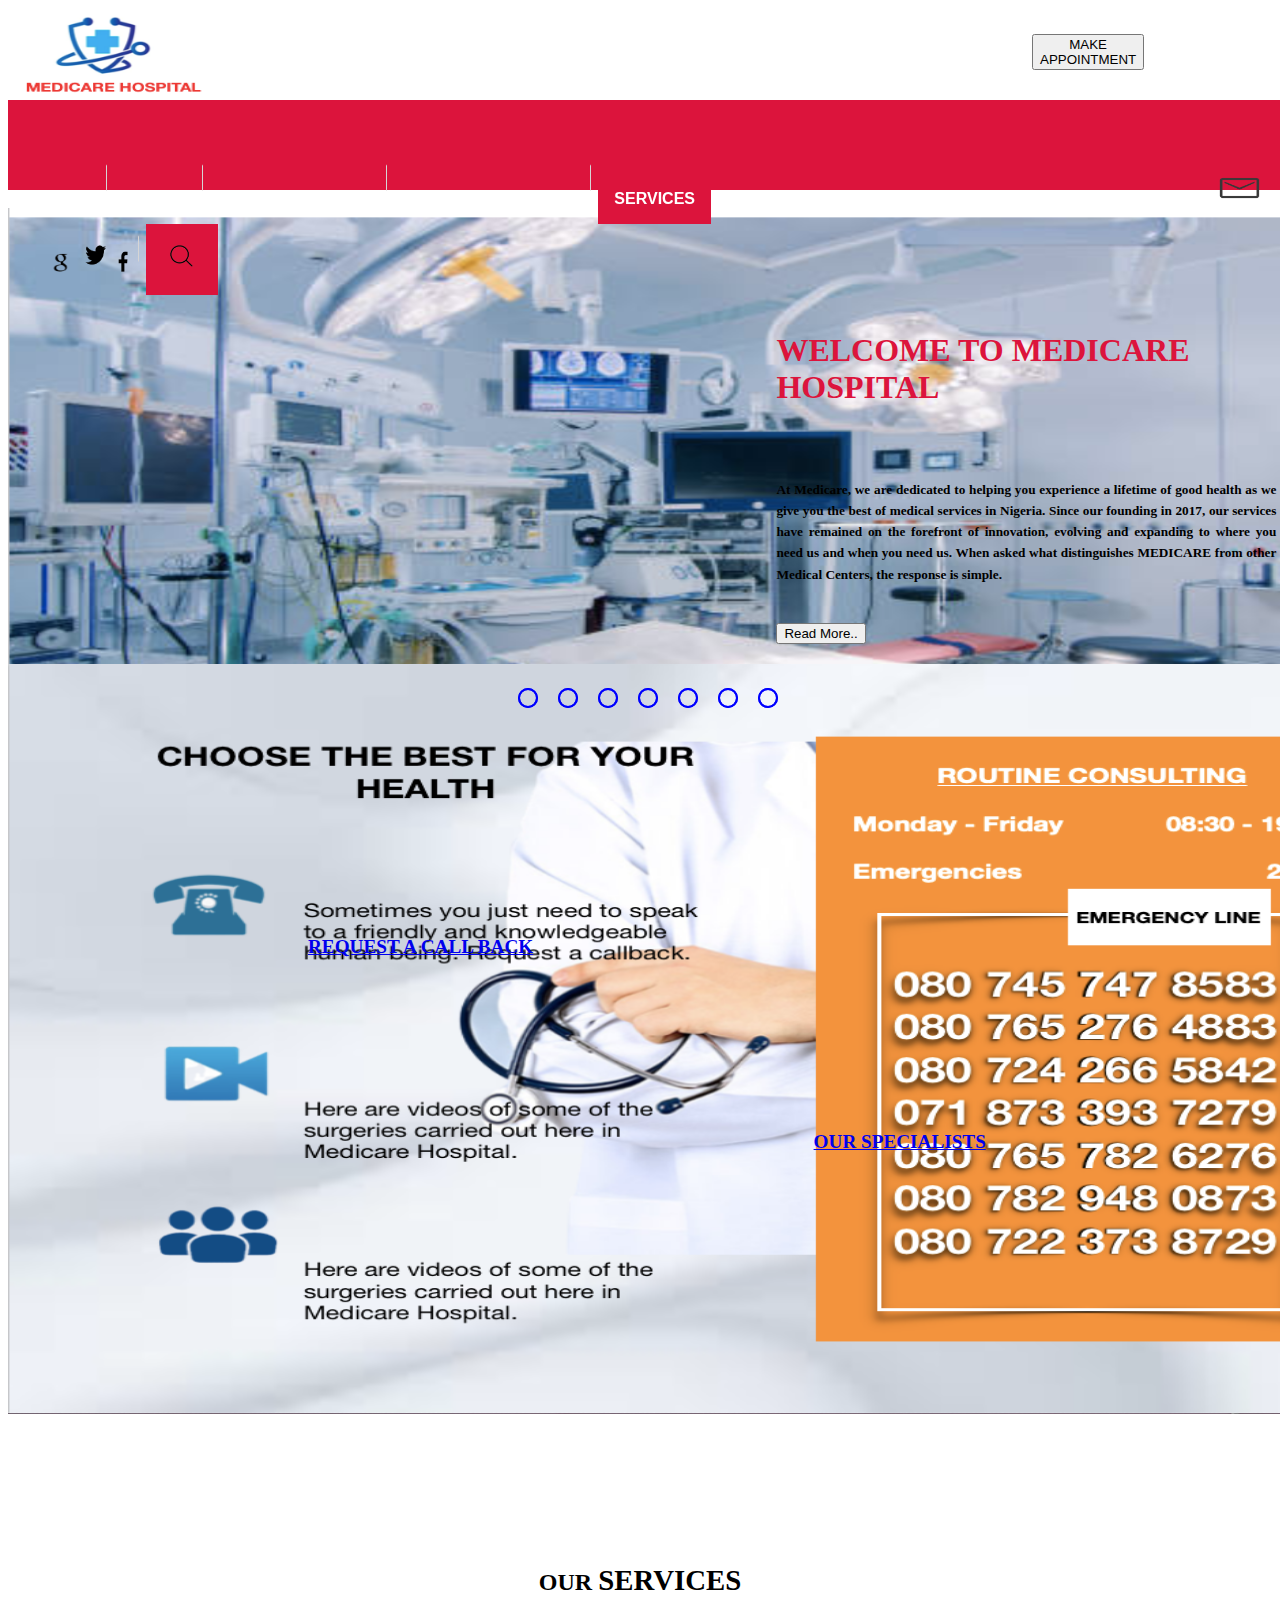
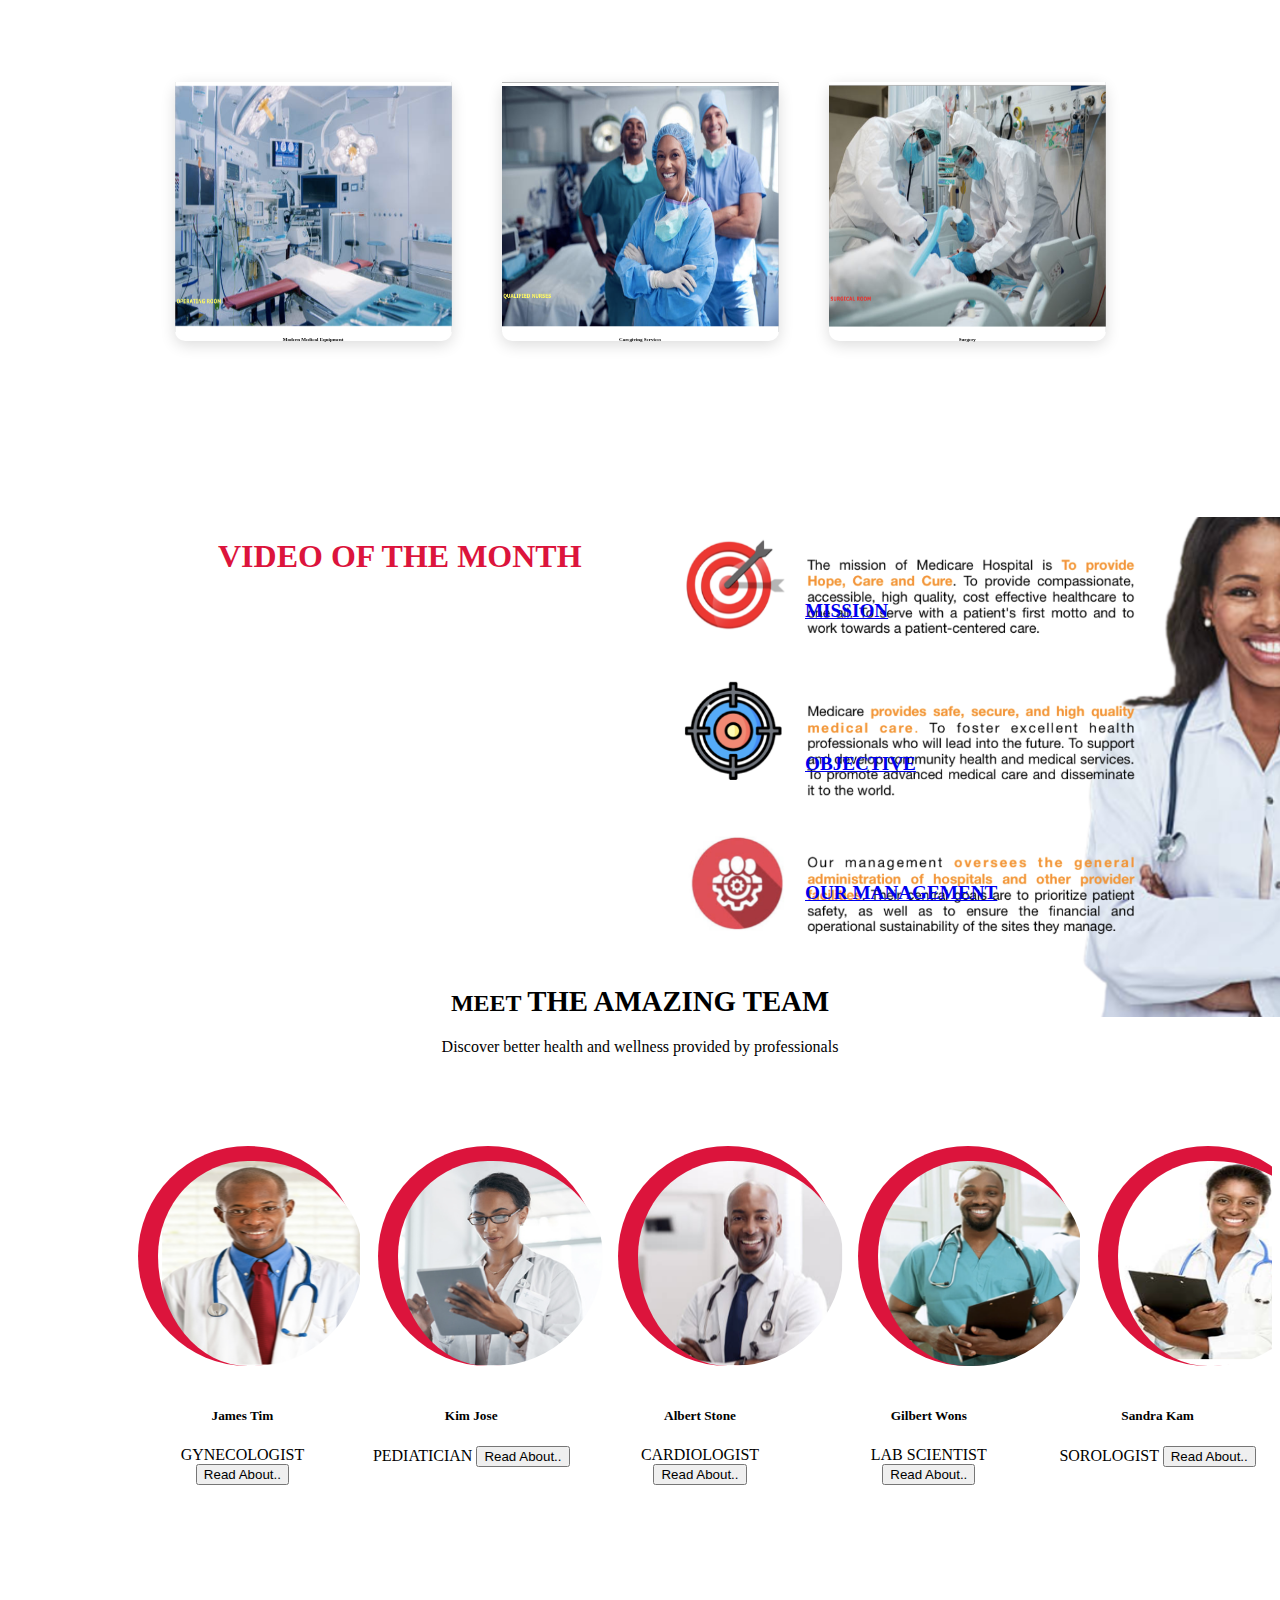
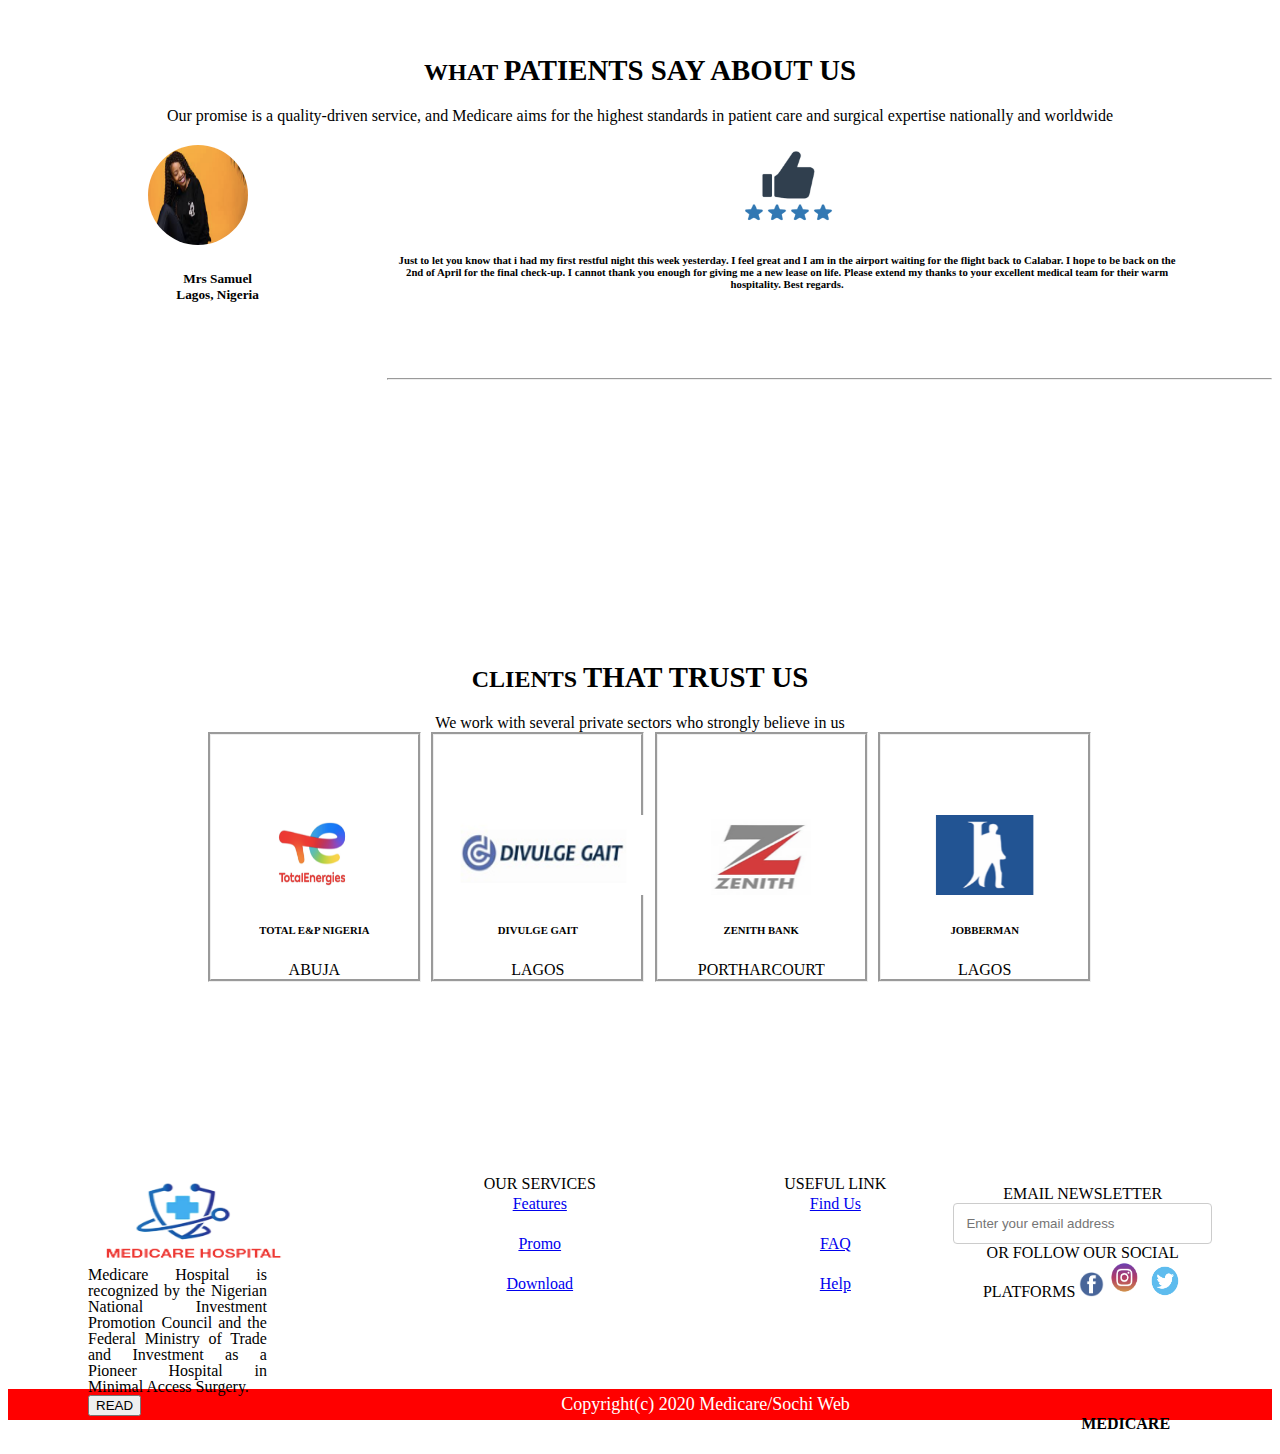
==== Index.html @ a75de560 "first commit" ====
<!DOCTYPE html>
<html lang="en">
<head>
    <meta charset="UTF-8">
    <meta http-equiv="X-UA-Compatible" content="IE=edge">
    <meta name="viewport" content="width=device-width, initial-scale=1.0">
    <title>Medicare Hospital</title>
    <link href="https://cdn.jsdelivr.net/npm/bootstrap@5.2.0-beta1/dist/css/bootstrap.min.css" rel="stylesheet" integrity="sha384-0evHe/X+R7YkIZDRvuzKMRqM+OrBnVFBL6DOitfPri4tjfHxaWutUpFmBp4vmVor" crossorigin="anonymous">
    <link rel="stylesheet" href="style.css">
    <link rel="stylesheet" href="https://cdnjs.cloudflare.com/ajax/libs/OwlCarousel2/2.3.4/assets/owl.carousel.min.css">
   </head>
<body>
  <div class="navbar2">
      <img src="images/Mediclogo.png" alt="" width="200" height="90">
      <a class="navbar-brand" href="file:///Users/sochimabamis/Desktop/hospital/hyperlink.html">
        <button type="button" class="btn btn-secondary">MAKE APPOINTMENT</button>
      </a>
</div>
<nav class="navbar navbar-expand-lg bg-danger">
  <div class="max-width">
    <button class="navbar-toggler bg-light" type="button" data-bs-toggle="collapse" data-bs-target="#navbarNavDropdown" aria-controls="navbarNavDropdown" aria-expanded="false" aria-label="Toggle navigation">
      <span class="navbar-toggler-icon bg-light"></span>
    </button>
    <div class="collapse navbar-collapse" id="navbarNavDropdown">
      <ul class="menu">
        <li class="nav-item"><a href="file:///Users/sochimabamis/Desktop/hospital/Index.html"><b>HOME</b></a></li>
        <li><img src="images/li.png" alt="" width="7" height="50"></li>
        <li><a href="file:///Users/sochimabamis/Desktop/hospital/about.html"><b>ABOUT US</b></a></li>
        <li><img src="images/li.png" alt="" width="7" height="50"></li>
        <li><a href="file:///Users/sochimabamis/Desktop/hospital/News.html"><b>NEWS AND ARTICLES</b></a></li>
        <li><img src="images/li.png" alt="" width="7" height="50"></li>
        <li><a href="file:///Users/sochimabamis/Desktop/hospital/payment.html"><b>PRICING AND PAYMENT</b></a></li>
        <li><img src="images/li.png" alt="" width="7" height="50"></li>
        <div class="dropdown">
          <button class="dropbtn"> <b>SERVICES</b></button>
          <div class="dropdown-content">
            <a href="file:///Users/sochimabamis/Desktop/hospital/option.html">MEDICAL</a>
            <a href="file:///Users/sochimabamis/Desktop/hospital/option.html">SURGERY</a>
            <a href="file:///Users/sochimabamis/Desktop/hospital/option.html">DENTAL</a>
            <a href="file:///Users/sochimabamis/Desktop/hospital/option.html">X-RAY</a>
            <a href="file:///Users/sochimabamis/Desktop/hospital/option.html">LABORATORY SCIENCE</a>
          </div>
        </div>
        <span class="message">
          <li><a href="#"><img src="images/Mssg.png" alt="" width="50" height="30"></a></li>
          <li><a href="https://www.google.com/"><img src="images/google.png" alt="" width="25" height="25"></a></li>
          <li><a href="https://twitter.com/login"><img src="images/Twit.png" alt="" width="35" height="35"></a></li>
          <li><a href="https://www.facebook.com/login"><img src="images/face.png" alt="" width="15" height="25"></a></li>
          <li><a href="#"><img src="images/li.png" alt="" width="7" height="50"></a></li> 
          <div class="dropdown">
            <button class="dropbtn"><img src="images/search.png" alt="" width="40" height="35"></button>
            <div class="dropdown-content">
              <form class="example" action="/action_page.php" style="margin:auto;max-width:500px">
                <input type="text" placeholder="Search.." name="search2">
                <button type="submit"><i class="fa fa-search"></i></button>
              </form>
            </div>
        </span>
      </ul> 
    </div>
</nav>
  <div class="slider">
    <div class="slides">
      <input type="radio" name="radio-btn" id="radio1">
      <input type="radio" name="radio-btn" id="radio2">
      <input type="radio" name="radio-btn" id="radio3">
      <input type="radio" name="radio-btn" id="radio4">
      <input type="radio" name="radio-btn" id="radio5">
      <input type="radio" name="radio-btn" id="radio6">
      <input type="radio" name="radio-btn" id="radio7">  
      <div class="slides2">
        <div class="slide first">
           <img src="images/Medicpix7.png" alt="" width="1440" height="600">
        </div>
        <div class="slide">
           <img src="images/Medicpix1.png" alt="" width="1440" height="600">
        </div>
        <div class="slide">
            <img src="images/Medicpix3.png" alt="" width="1440" height="600">
        </div>
        <div class="slide">
            <img src="images/Medicpix4.png" alt="" width="1440" height="600">
        </div>
        <div class="slide">
            <img src="images/Medicpix5.png" alt="" width="1440" height="600">
        </div>
        <div class="slide">
            <img src="images/Medicpix6.png" alt="" width="1440" height="650">
        </div>
        <div class="slide">
            <img src="images/Medicpix2.png" alt="" width="1440" height="650">
        </div>
          <div class="navigation-auto">
            <div class="auto-btn1"></div>
            <div class="auto-btn2"></div>
            <div class="auto-btn3"></div>
            <div class="auto-btn4"></div>
            <div class="auto-btn5"></div>
            <div class="auto-btn6"></div>
            <div class="auto-btn7"></div>
        </div>
      </div> 
      </div>
      <div class="navigation-manual">
        <label for="radio1" class="manual-btn"></label>
        <label for="radio2" class="manual-btn"></label>
        <label for="radio3" class="manual-btn"></label>
        <label for="radio4" class="manual-btn"></label>
        <label for="radio5" class="manual-btn"></label>
        <label for="radio6" class="manual-btn"></label>
        <label for="radio7" class="manual-btn"></label>
      </div>
    </div>
    <div class="flex-container">
      <div class="row-2">
          <h1>
            <strong>
              WELCOME TO MEDICARE HOSPITAL
            </strong>
          </h1>
          <h5 class="text-white">
            <p>
              <b>
                At Medicare, we are dedicated to helping you experience a lifetime of good health as we give you the best of medical services in Nigeria. Since our founding in 2017, our services have remained on the forefront of innovation, evolving and expanding to where you need us and when you need us.
                When asked what distinguishes MEDICARE from other Medical Centers, the response is simple. 
              </b>
            </p>
          </h5>
          <a class="button" href="file:///Users/sochimabamis/Desktop/hospital/about.html"><button type="button" class="btn btn-secondary">Read More..</button></a>
      </div> 
    </div> 
    <br>
    <div class="flex-container4">
      <img src="images/Medicine.png" alt="" width="1440" height="800">
      <div class="cvs">
        <div class="call"> 
          <li><a href="#"><b>REQUEST A CALL BACK</b></a></li>
        </div>
        <br>
        <div class="video2"> 
          <li><a href="#"><b>VIDEO OF THE MONTH</b></a></li>
        </div>
        <br>
        <div class="staff">
          <li><a href="#"><b>OUR SPECIALISTS</b></a></li>
        </div>
      </div>
    </div>
    <br>
    <div class="service">
        <div class="serve">
          <h2>
            OUR
            <span class="text-danger garamond">
              SERVICES
            </span>
          </h2>
        </div> 
    </div>
    <div class="flex-container3">
      <div class="carousel owl-carousel">
        <div class="card card1"><img src="images/Medicpix7.png" alt="" width="1070" height="250"><h4>Modern Medical Equipment </h4></div>
        <div class="card card1"><img src="images/Medicpix1.png" alt="" width="1070" height="250"><h4>Caregiving Services</h4></div>
        <div class="card card1"><img src="images/Medicpix3.png" alt="" width="1070" height="250"><h4>Surgery</h4></div>
        <div class="card card1"><img src="images/Medicpix5.png" alt="" width="1070" height="250"><h4>Consultation with Specialists</h4></div>
        <div class="card card1"><img src="images/Medicpix6.png" alt="" width="1070" height="250"><h4>Comfortable Wards</h4></div>
        <div class="card card1"><img src="images/Medicpix2.png" alt="" width="1070" height="250"><h4>Emergency Services</h4></div>
      </div> 
    </div>
    <div class="column">
          <h1>VIDEO OF THE MONTH</h1>
          <div class ="video">
            <iframe width="570" height="350" src="https://www.youtube.com/embed/8LwzoA2h-1M" title="YouTube video player" frameborder="0" allow="accelerometer; autoplay; clipboard-write; encrypted-media; gyroscope; picture-in-picture" allowfullscreen></iframe>
          </div>
    </div>
      <div class="column">
          <img src="images/doc3.png" alt="" width="700" height="500">
          <div class="moon">
            <div class="miss"> 
              <li><a href="#"><b>MISSION</b></a></li>
            </div>
            <br>
            <div class="obj"> 
              <li><a href="#"><b>OBJECTIVE</b></a></li>
            </div>
            <br>
            <div class="manage">
              <li><a href="#"><b>OUR MANAGEMENT</b></a></li>
            </div>
          </div>
        </div>
        </div> 
        <br> 
      <div class="specialist">
        <div class="good">
          <h2>
            MEET
            <span class="text-danger special">
              THE AMAZING TEAM
            </span>
          </h2>
          <h8>
            Discover better health and  wellness provided by professionals
          </h8>
        </div> 
      </div> 
      <div class="flex-container2">
        <div><img src="images/doctor1.png" alt="" width="225" height="220"></div>
        <div><img src="images/doctor2.png" alt="" width="225" height="220"></div>
        <div><img src="images/doctor5.png" alt="" width="225" height="220"></div>
        <div><img src="images/doctor3.png" alt="" width="225" height="220"></div>
        <div><img src="images/doctor4.png" alt="" width="225" height="220"></div> 
      </div>
      <div class="flex-container6">
        <div>
          <h5><strong class="text-danger">James Tim</strong> 
          </h5>
          <h7>
            GYNECOLOGIST    
          </h7>
          <button type="button" class="btn btn-secondary">Read About..</button>
        </div>  
        <div>
          <h5><strong class="text-danger">Kim Jose</strong> 
          </h5>
          <h7>
            PEDIATICIAN   
          </h7>
          <button type="button" class="btn btn-secondary">Read About..</button>
        </div>  
        <div>
          <h5><strong class="text-danger">Albert Stone</strong> 
          </h5>
          <h7>
            CARDIOLOGIST  
          </h7>
          <button type="button" class="btn btn-secondary">Read About..</button>
        </div>    
        <div>
          <h5><strong class="text-danger">Gilbert Wons</strong> 
          </h5>
          <h7>
          LAB SCIENTIST   
          </h7>
          <button type="button" class="btn btn-secondary">Read About..</button>
        </div>  
        <div>
          <h5><strong class="text-danger">Sandra Kam</strong> 
          </h5>
          <h7>
            SOROLOGIST   
          </h7>
          <button type="button" class="btn btn-secondary">Read About..</button>
        </div>  
      </div>
      <br>
      <div class="feedback">
        <div class="patient">
          <h2>
            WHAT
            <span class="text-danger special">
              PATIENTS SAY ABOUT US
            </span>
          </h2>
          <h8>
            Our promise is a quality-driven service, and Medicare aims for the highest standards in patient care and surgical expertise nationally and worldwide</h8>
        </div>
      <div class="column2">
        <div class="feedbackimage">
          <img src="images/feedback.png" alt="" width="100" height="100">
          <h5>
            <ul>
              <il class="text-danger">Mrs Samuel</il>
              <br>
              <il>Lagos, Nigeria</il>
            </ul>
          </h5>
        </div>
      </div>
      <div class="column3">
        <img src="images/thumpsup.png" alt="" width="100" height="80">
        <br>
        <h6>Just to let you know that i had my first restful night this week yesterday. I feel great and I am in the airport waiting for the flight back to Calabar. I hope to be back on the 2nd of April for the final check-up. I cannot thank you enough for giving me a new lease on life. Please extend my thanks to your excellent medical team for their warm hospitality. Best regards.</h6>
      </div>
      <br>
      <hr>
      <div class="coy">
          <div class="brands">
            <h2>
              CLIENTS 
              <span class="text-danger special">
              THAT TRUST US
              </span>
            </h2>
            <h8>
              We work with several private sectors who strongly believe in us 
            </h8>
        </div>
        <div class="coy-clients">
          <div class="column">
            <img src="images/Total.png" alt="" width="100" height="80">
            <br>
            <h6>TOTAL E&P NIGERIA</h6>
            <h9>ABUJA</h9>
          </div>
          <div class="column">
            <img src="images/Screenshot 2022-05-28 at 7.40.36 PM.png" alt="" width="200" height="80">
            <br>
            <h6>DIVULGE GAIT</h6>
            <h9>LAGOS</h9>
          </div>
          <div class="column">
            <img src="images/Zenith.png" alt="" width="100" height="80">
            <br>
            <h6>ZENITH BANK</h6>
            <h9>PORTHARCOURT</h9>
          </div>
          <div class="column">
            <img src="images/jobber.png" alt="" width="100" height="80">
            <br>
            <h6>JOBBERMAN</h6>
            <h9>LAGOS</h9>
          </div>
        </div>
      </div> 
    <div class="container2 bg-dark">       
      <div class="column4 text-light">
          <a class="navbar-brand" href="#"><img src="images/Mediclogo2.png" alt="" width="200" height="90">
          </a>
          <h9>
              Medicare Hospital is recognized by the Nigerian National Investment Promotion Council and the Federal Ministry of Trade and Investment as a Pioneer Hospital in Minimal Access Surgery.
          </h9>
          <br>
          <div class="wee">
            <button type="button" class="btn btn-secondary">READ</button>
          </div>
      </div>
      <div class="column5 text-light">
          <h7 class="text-secondary">
              OUR SERVICES
          </h7>
          <div class="fpd link-light">
              <div class="features"> 
                  <li><a href="#"><b>Features</b></a></li>
              </div>
              <br>
              <div class="promo"> 
                  <li><a href="#"><b>Promo</b></a></li>
              </div>
              <br>
              <div class="download">
                  <li><a href="#"><b>Download</b></a></li>
              </div>
          </div>
      </div>
      <div class="column6 text-light">
          <h7 class="text-secondary">
              USEFUL LINK
          </h7>
          <div class="ffh link-light">
              <div class="features"> 
                  <li><a href="#"><b>Find Us</b></a></li>
              </div>
              <br>
              <div class="faq"> 
                  <li><a href="#"><b>FAQ</b></a></li>
              </div>
              <br>
              <div class="help">
                  <li><a href="#"><b>Help</b></a></li>
              </div>
          </div>
      </div>
      <div class="column7 text-light">
        <h9 class="text-secondary">
            EMAIL NEWSLETTER
        </h9>
        <form action="/action_page.php"><input type="text" id="fname" placeholder="Enter your email address">
        <br>
        <h8 class="text-secondary">OR FOLLOW OUR SOCIAL PLATFORMS</h8>
        <a href="https://www.facebook.com/login"><img src="images/facebook2.png" alt="" width="25" height="25"></a>
        <a href="https://www.instagram.com/login"><img src="images/instagram2.png" alt="" width="35" height="35"></a>
        <a href="https://twitter.com/login"><img src="images/twitter2.png" alt="" width="35" height="32"></a>
    </div>
  </div>
  <div class="container3">
      <div class="column8">
          <h7>Copyright(c) 2020 Medicare/Sochi Web</h7>
      </div>
      <div class="column9">
          <h4><b>MEDICARE</b></h4>
      </div>
  </div>
  
    <script type="text/javascript">
      var counter = 1;
      setInterval(function() {
      document.getElementById('radio' + counter).checked = true;
      counter++;
      if (counter > 7){
      counter = 1;
      }
      }, 5000);
    </script>    
    <script src="https://code.jquery.com/jquery-3.6.0.min.js"></script> 
    <script src="https://cdnjs.cloudflare.com/ajax/libs/OwlCarousel2/2.3.4/owl.carousel.min.js"></script>                     
    <script>  
      $(".carousel").owlCarousel({
        margin:10,
        loop: true,
        autoplay: true,
        autoplayTimeout: 2000, //2000 ms = 2
        autoplayHoverPause: true,
        responsive: {
          0:{
            items: 1,
            nav: false
          },
          600:{
            items: 2,
            nav: false
          },
          1000:{
            items: 3,
            nav: false
          },
        }
    });
    </script>
    <script src="/script.js">
    </script>

    
   </body>
</html>
---- style.css ----
@import url('https://fonts.googleapis.com/css2?family=Carme&display=swap');

.navbar2{
    width:100%;
    background-color: white;
    height:12%;
    position: fixed; z-index: 9;
    padding-bottom: 0;
}

.navbar2 .navbar-brand{
    width: 10%;
    padding-right: 10%;
    margin-right: 10%;
    padding-top: 2%;
}

.navbar2 a{
    float: right;
    padding-right: 0%;
    padding-left: 8%;
}

.menu li{
    padding-right: 20%;
}

.btn-secondary {
    --bs-btn-color: #fff;
    --bs-btn-bg: rgb(98, 98, 106);
    --bs-btn-border-color: navy;
    --bs-btn-hover-color: #fff;
    --bs-btn-hover-bg: red;
    --bs-btn-hover-border-color: red;
    --bs-btn-focus-shadow-rgb: 130,138,145;
    --bs-btn-active-color: #fff;
    --bs-btn-active-bg: #565e64;
    --bs-btn-active-border-color: #51585e;
    --bs-btn-active-shadow: inset 0 3px 5px rgba(0, 0, 0, 0.125);
    --bs-btn-disabled-color: #fff;
    --bs-btn-disabled-bg: #6c757d;
    --bs-btn-disabled-border-color: #6c757d;
    --bs-btn-padding-right: 0;
    --bs-btn-padding-left: 20%;
    --bs-btn-margin-right: 0;
}

.container .btn-secondary{
    padding-right:10px;
    width: 20%;
}
    
.navbar a{
    text-decoration: none;
    color: white;
    padding: o;
}

.navbar a:hover{
    color: green;
}

.navbar{
    background-color: crimson;
    width: 100%;
    color: white;
    margin:0;
    position: fixed; z-index: 9;
    top: 100px;
    padding-top: 0;
    height:10%;
    padding-bottom: 0;
}

.menu li{
    color: white;
    list-style: none;
    display: inline;
    justify-content:space-evenly;
    padding-right: 0px;
    padding-top: 0px;
    margin-top: 0px;
    padding-bottom: 0px;
}

.menu ul .dropdown-menu {
    position: absolute;
    color: crimson;
    display: none;
    background-color: #f9f9f9;
    min-width: 160px;
    box-shadow: 0px 8px 16px 0px rgba(0,0,0,0.2);
    padding: 12px 16px;
    z-index: 1;
}

.message{
    width:20%;
    padding-left: 500px;
    padding-right: 0%;
    margin-right: 0%;
}

.message .dropdwn{
    position: relative;
    display: inline-block;
    position: absolute;
    color: crimson;
    display: none;
    background-color: #f9f9f9;
    min-width: 160px;
    box-shadow: 0px 8px 16px 0px rgba(0,0,0,0.2);
    padding: 12px 16px;
    z-index: 1;
  }
  

.message form.example input[type=text] {
    padding: 10px;
    font-size: 17px;
    border: 1px solid grey;
    float: left;
    width: 80%;
    background: #f1f1f1;
  }
  
  .message form.example button {
    float: left;
    width: 20%;
    padding: 10px;
    background: #2196F3;
    color: white;
    font-size: 17px;
    border: 1px solid grey;
    border-left: none;
    cursor: pointer;
  }
  
  .message .dropdwn form.example button:hover {
    background: #0b7;
  }
  
  form.example::after {
    content: "";
    clear: both;
    display: table;
  }
  .dropdwn-content {
    display: none;
    position: absolute;
    background-color: #f6f6f6;
    min-width: 230px;
    overflow: auto;
    border: 1px solid #ddd;
    z-index: 1;
    float:left;
  }
  
  .dropdwn-content a {
    color: black;
    padding: 12px 16px;
    text-decoration: none;
    display: block;
  }
  
  .dropdwn a:hover {background-color: #ddd;}

.navbar .max-width{
    padding-top: 10px;
    width:100%;
    padding-right: 20px;
    margin-top: 10px;
    padding-bottom: 0px;
}

.dropbtn {
    background-color: crimson;
    color: white;
    padding: 16px;
    font-size: 16px;
    border: none;
    cursor: pointer;
  }
  
  .dropdown {
    position: relative;
    display: inline-block;
  }
  
  .dropdown-content {
    display: none;
    position: absolute;
    background-color: #f9f9f9;
    min-width: 160px;
    box-shadow: crimson;
    z-index: 1;
    float:left;
  }
  
  .dropdown-content a {
    color: red;
    padding: 12px 16px;
    text-decoration: none;
    display: block;
  }
  
  .dropdown-content a:hover {
      background-color: #f1f1f1
    }
  
  .dropdown:hover .dropdown-content {
    display: block;
  }
  
  .dropdown:hover .dropbtn {
    background-color: red;
  }

  .navbar-toggler {
    padding: var(--bs-navbar-toggler-padding-y) var(--bs-navbar-toggler-padding-x);
    font-size: var(--bs-navbar-toggler-font-size);
    line-height: 1;
    color:var(--bs-navbar-color); 
    background-color: transparent;
    border: var(--bs-border-width) solid var(--bs-navbar-toggler-border-color);
    border-radius: var(--bs-navbar-toggler-border-radius);
    transition: var(--bs-navbar-toggler-transition);
}

.slider{
    width:100%;
    padding:0;
    padding-top: 200px;
    margin:0;
    justify-content: center;
    align-items: center;
    border-radius: 10px;
}

.slider .slides2{
    display: flex;
    overflow: hidden;
    padding-bottom: 0;
    margin-bottom: 0;
}

.slides input{
    display: none;
}

.slides2{
    width: 500%;
    height: 550px;
    padding-top: 0;
    margin-top: 0;
}

.slide{
    transition: 2s;
}

.navigation-manual{
    position:absolute;
    width: 100%;
    margin-top: 0;
    display:inline-flex;
    justify-content: center;
    padding-top: 0;
    margin-top: -70px;
    display: flex;
}

.manual-btn{
    border: 2px solid blue;
    padding: 8px;
    border-radius: 10px;
    cursor: pointer;
    transition: 1s;
}

.manual-btn:not(:last-child){
    margin-right: 20px;
}

.manual-btn:hover{
    background: blue; 
}

#radio1:checked ~ .slides2 .first{
    margin-left: 0;
}

#radio2:checked ~ .slides2 .first{
    margin-left: -20%;
}

#radio3:checked ~ .slides2 .first{
    margin-left: -40%;
}

#radio4:checked ~ .slides2 .first{
    margin-left: -60%;
}

#radio5:checked ~ .slides2 .first{
    margin-left: -80%;
}

#radio6:checked ~ .slides2 .first{
    margin-left: -100%;
}

#radio7:checked ~ .slides2 .first{
    margin-left: -120%;
}

.navigation-auto{
    position:absolute;
    display:flex;
    width:100%;
    justify-content: center;
    margin-top: 480px;
}

.navigation-auto div{
    border: 2px solid blue;
    padding: 8px;
    border-radius: 10px;
    transition: 1s;
}

.navigation-auto div:not(:last-child){
    margin-right: 20px;
}

#radio1:checked ~ .navigation-auto .auto-btn1{
    background: blue
}

#radio2:checked ~ .navigation-auto .auto-btn2{
    background: blue
}

#radio3:checked ~ .navigation-auto .auto-btn3{
    background: blue
}

#radio4:checked ~ .navigation-auto .auto-btn4{
    background: blue
}

#radio5:checked ~ .navigation-auto .auto-btn5{
    background: blue
}

#radio6:checked ~ .navigation-auto .auto-btn6{
    background: blue
}

#radio7:checked ~ .navigation-auto .auto-btn7{
    background: blue
}

#radio1:checked ~ .navigation-auto{
    margin-left: 0;
}

#radio2:checked ~ .navigation-auto{
    margin-left: -20%;
}

#radio3:checked ~ .navigation-auto{
    margin-left: -40%;
}

#radio4:checked ~ .navigation-auto{
    margin-left: -60%;
}

#radio5:checked ~ .navigation-auto{
    margin-left: -80%;
}

.slides #radio6:checked ~ .navigation-auto{
    margin-left: -100%;
}

.slides #radio7:checked ~ .navigation-auto{
    margin-left: -120%;
}
.flex-container{
    width: 100%;
}
.flex-container .row-2{
    width: 40%;
    float: center left;
    margin-left: 60%;
    padding-right: none;
    box-sizing: border-box;
    margin-top: -40%;
}

.flex-container a{
    padding-top:3%;
    position: relative; z-index: 8;
    padding-bottom: 4%;
}

.flex-container1 .row-3{
    text-align:  justify;
    width: 100%;
    padding-top: 250px;
    padding-bottom: 0%;
    width:100%;
    margin:0;
    padding-left: 10%;
    padding-right: 10%;
    align-items: center;
    justify-content: center;
    line-height: 50px;
}

.flex-container1 img{
    align-items: center;
    width: 97%;
    padding-left: 12%;
    padding-right: 10%;
    padding-top:2%;
    margin-right: Opx;
    margin-top:0px;
    padding-bottom: 0;

}

.flex-container1 .row-4{
    text-align:  justify;
    width: 100%;
    padding-top: 35px;
    padding-bottom: 0%;
    width:100%;
    margin:0;
    padding-left: 10%;
    padding-right: 10%;
    align-items: center;
    justify-content: center;
    
   
}

.row-2 h1{
    margin-left: 10px;
    margin-top: 80px;
    width: 500px;
    padding-bottom: 50px;
    color:crimson;
}

.row-2 p{
    margin-left: 10px;
    width: 500px;
    padding-top: 0px; 
    font-style: justify;
    font-weight: normal;
    line-height: 1.6em;
    color: black;
    border: red;
    text-align: justify;
}
.row-2 a{
    float: left;
    font-size: large;
    margin-left: 10px;
    border: none;
    width: 300px;
}

.flex-container4 img{
    padding-bottom: 50px;
}

.flex-container4 {
    padding-top: 20px;
    margin-top: 0;
    width:100%;
}

.flex-container4 .call{
    list-style: none;
    margin-left: 300px;
    margin-top: -47%;
    line-height: 145px;
    font-size: larger;
}

.flex-container4 .video2{
    list-style: none;
    margin-left: 300px;
    padding-top: 0%;
    line-height: 145px;
    font-size: larger;
    }

.flex-container4 .staff{
    list-style: none;
    margin-left: 300px;
    padding-top: 2%;
    margin-top: 4%;
    font-size: larger;
    text-decoration: none;
}

.service{
    width: 100%;
    padding-top: 120px;
    margin-top: 20%;
    text-align: center;
}

.serve h2{
    color: black;
}

.garamond{
    font-size: 120%;
}


.flex-container3 {
    width: 100%;
    display: flex;
    padding-left: 0;
    padding-top: 2%;
}
  
.flex-container3 .carousel {
    width: 80%;
    margin: auto;
    padding: 20px;
    font-size: 5px;
}

.carousel .card{
    background:white;
    line-height: 40%;
    text-align: center;
    margin:20px;
    box-shadow: 0px 4px 15px gainsboro;
    border-radius: 10px;
    font:crimson;
}

.owl-dot{
    height: 15px;
    width: 45px;
    border: 2px solid blue;
    cursor: pointer;
    outline: none;
    border-radius: 25px;
    margin: 0 5px;
}

.owl-dots{
    text-align: center;
    margin-top:40px;
}

.owl-dot:hover, 
.owl-dot:active{
    background: blue !important
}

.column {
    width: 50%;
    padding-top: 80px;
    padding-left: 10px;
    padding-right: 10px;
    float:left;
}

.column h1{
    padding-bottom: 0;
    margin-bottom: 0;
    color: crimson;
    padding-left: 200px;
    font-size:xx-large;
}

.video{
    float: center;
    margin-left: 0px;
    margin-top: 30px;
    margin-right: 0px;
    padding-left: 90px;
    box-sizing: border-box;
    width: 40%;
}   

.column .moon{
    padding-right: px;
    margin-top: 0px;
    width: 100%;
    padding-left: -20%;
    float: center;
}

.column .miss{
    list-style: none;
    margin-left: 155px;
    margin-top: -80%;
    line-height: 120px;
    font-size: larger;
    padding-top: 20px;
}

.column .obj{
    list-style: none;
    margin-left: 155px;
    padding-top: 1%;
    line-height: 150px;
    font-size: larger;
    text-decoration: none;
    padding-top: 0px;
}

.column .manage{
    list-style: none;
    margin-left: 155px;
    padding-top: 4%;
    margin-top: 0%;
    font-size: larger;
    text-decoration: none;
    width: 50%
}

.specialist{
    width: 100%;
    padding-top: 5px;
    margin-top: 40%;
    text-align: center;
    font-weight: 300;
}

.special{
    font-size: 120%;
}


.flex-container2 {
    width: 100%;
    display: flex;
    background-color: white;
    margin: 0;
    padding-left: 120px;
    overflow: hidden;
    padding-top: 80px;
}
  
.flex-container2 > div {
    width: 220px;
    height: 220px;
    background-color: crimson;
    margin: 10px;
    padding-right: 10px;
    font-size: 30px;
    border-radius: 500px;
}

.flex-container2 img{
    border-radius: 500px;
    position: center;
    padding-left:20px;
    padding-top: 15px;
}

.flex-container6 {
    width: 100%;
    display: flex;
    background-color: white;
    margin: 0;
    padding-left: 120px;
    overflow: hidden;
    padding-top: 0px;
    text-align: center;
}
  
.flex-container6 > div {
    width: 220px;
    height: 220px;
    background-color: white;
    margin: 10px;
    padding-right: 0px;
    border-radius: 500px;
}

.flex-container6 > div h7{
    font-size: larger italic; 
    font-family: garamond sans-serif;
    margin-bottom: 0px;
}

.flex-container6 > div h5{
    font-weight: 20px;
}


.feedback{
    width: 100%;
    text-align: center;
    font-weight: 300;
    padding-top: -5px;
}


.column2 {
    width: 30%;
    padding-top: 20px;
    padding-left: 10px;
    padding-right: 10px;
    float:left;
    padding-bottom: 10%;
}

.column2 img{
    border-radius: 50%;
    position: center;
    padding-top: 0;
    margin-top: 0;
    padding-bottom: 0;
}

.column3 {
    width: 70%;
    padding-top: 20px;
    padding-left: 10px;
    padding-right: 95px;
    float:left;
    text-shadow: crimson;
    padding-bottom: 5%;
  
}

.column3 img{
    position: right;
}


* {
    box-sizing: border-box;
  }
  
  input[type=text], select, textarea {
    width: 100%;
    padding: 12px;
    border: 1px solid #ccc;
    border-radius: 4px;
    resize: vertical;
  }
  
  label {
    padding: 12px 12px 12px 0;
    display: inline-block;
  }
  
  input[type=submit] {
    background-color: navy;
    color: antiquewhite;
    padding: 12px 50px;
    border: none;
    border-radius: 4px;
    cursor: pointer;
    float: center;
    margin-left: 20%
  }
  
  input[type=submit]:hover {
    background-color: red;
  }
  
  .appointment {
    border-radius: 5px;
    background-color: white;
    padding-top: 250px;
    padding-bottom: 0%;
    width:100%;
    margin:0;
    padding-left: 10%;
    align-items: center;
    justify-content: center;
    margin-bottom: 0%;
  }

  .appointment h1{
    margin-left: 30%;
  }
  
  .col-25 {
    float: left;
    width: 15%;
    margin-top: 6px;
  }
  
  .col-75 {
    float: left;
    width: 55%;
    margin-top: 6px;
  }
  
  /* Clear floats after the columns */
  .rows:after {
    content: "";
    display: table;
    clear: both;
  }

.pix img{
    float:right;
    padding-top: -50%;
    margin-top: -65%;

}
.consultation{
    border-radius: 5px;
    background-color: white;
    padding-top: 250px;
    padding-bottom: 0%;
    width:100%;
    margin:0;
    padding-left: 7%;
    align-items: center;
    justify-content: center;
    margin-bottom: 0%;
}

.consultation h1{
    text-align: center;
    padding-bottom: 2%;
    padding-left: 2%;
}

.consultation a{
    align-items:center;
    padding-left: 10%;
    padding-bottom: 10%;
    padding-top: 5%;
}

.consultation .div{
    padding-bottom: 1%;
    padding-top: 5%;
}


.coy{
    width: 100%;
    text-align: center;
    font-weight: 300;
    padding-top: 20%;
    padding-left: 0%;
    margin-left: 0%;
}

.coy h2{
    text-align: center;
    margin-left: 0%;
    width:100%;
}


.coy .coy-clients{
    width: 100%;
    padding-left: 200px;
}
.coy-clients .column{
    width: 20%;
   margin-right: 1%;
   border: 4% crimson;
   border-style: groove;
   box-shadow: var(--bs-btn-active-shadow) #51585e;
}
  
.container5 {
    border-radius: 5px;
    background-color: white;
    padding-top: 190px;
    padding-bottom: 3%;
    width:70%;
    margin-left: 15%;
    margin-right: 10%;
    margin-top: 0%;
    padding-left: 10%;
    padding-right: 10%;
    align-items: center;
    justify-content: center;
    margin-bottom: 0%;
    background-color: gainsboro;
    border-style:groove;
    border-color:tomato;
  }
    
  .main-content {
    height: 235px;
    background-color:navy;
    border-bottom-left-radius: 90px;
    border-bottom-right-radius: 80px;
    border-top:blue;
  }
    
  .text {
    text-align: center;
    font-size: 300%;
    text-decoration: aliceblue;
    color: aliceblue;
    padding-bottom: 1%;
  }
    
  .course {
    color: black;
    font-size: 25px;
    font-weight: bolder;
  }
    
  .centre-content {
    height: 180px;
    margin: -70px 30px 20px;
    color: aliceblue;
    text-align: center;
    font-size: 20px;
    border-radius: 25px;
    padding-top: 0.5px;
    background-image: green;
  }
    
  .centre-content-h1 {
    padding-top: 30px;
    padding-bottom: 30px;
    font-weight: normal;
  }
    
  .price {
    font-size: 30px;
    margin-left: 5px;
    position: relative;
    color: crimson;
    padding-bottom: 6%;
    bottom: 50px;
  }
    
  .pay-now-btn {
    cursor: pointer;
    color: #fff;
    height: 50px;
    width: 290px;
    border: none;
    margin: 5px 30px;
    background-color: crimson;
    position: relative;
  }
    
  .card-details {
    background: navy;
    color: rgb(225, 223, 233);
    margin: 10px 30px;
    padding: 10px;
    /* border-bottom-left-radius: 80px; */
  }
    
  .card-details p {
    font-size: 15px;
  }
    
  .card-details label {
    font-size: 15px;
    line-height: 35px;
  }
    
  .submit-now-btn {
    cursor: pointer;
    color: #fff;
    height: 30px;
    width: 240px;
    border: none;
    margin: 5px 30px;
    background-color: crimson;
    padding-bottom: 40px;
    padding-top: 20px;
    align-items: center;
    margin-top: 20px;
  }

.publication{
    border-radius: 5px;
    background-color: white;
    padding-top: 250px;
    padding-bottom: 5%;
    width:100%;
    margin:0;
    padding-left: 10%;
    align-items: center;
    justify-content: center;
    margin-bottom: 10%;
    background-image:url(https://www.google.com/url?sa=i&url=https%3A%2F%2Ftheconversation.com%2Fbreast-cancer-awareness-campaigns-can-do-a-better-job-supporting-women-whove-received-a-stage-4-diagnosis-instead-of-focusing-only-on-early-detection-and-beating-cancer-168628&psig=AOvVaw3_P_yZlZ14QEHH2d5BUPk8&ust=1654017364600000&source=images&cd=vfe&ved=0CAwQjRxqFwoTCNDUoZ3dh_gCFQAAAAAdAAAAABAJ)
    
}

.publication h1{
    text-align: center;
    color: blue;
    font-weight: 300px;
    font-size: 300%;
    padding-left: 0%;
}

.bulletin {
    width: 40%;
    padding-top: 80px;
    padding-left: 0px;
    padding-right: 10px;
    padding-bottom: 5%;
    margin-bottom: 5%;
    float:left;
}

.bulletin1 {
    width: 60%;
    padding-top: 80px;
    padding-left: -20px;
    padding-right: 30px;
    padding-bottom: 0%;
    margin-bottom: 0%;
    float:left;
}


.bulletin h2{
    padding-bottom: 0;
    margin-bottom: 0;
    padding-left: 20px;
    text-align: left;
    
}


.video2{
    float: left;
    margin-left: 0px;
    margin-top: 30px;
    margin-right: 0px;
    padding-left: 0px;
    box-sizing: border-box;
    width: 40%;
}   

.bulletin1 img{
    padding-top: -40%;
    padding-bottom: -10%;
    margin-top: -40%;
    padding-left: 0%;
    opacity: 30%;
    align-items: center;
}

.cancer{
    padding-top: 20%;
    text-align: left;
    padding-left: 10%;
    padding-right: 10%;

}

.container2{
    padding-top: 10%;
    margin-top: 30%;
    height: 50%;
    width: 100%;
    padding-bottom: 12%;
}

.container2 .h9{
padding-bottom: 5%;
}

.column4 {
    width: 28%;
    padding-top: -40%;
    padding-left:80px;
    padding-right: 95px;
    float: left;
    margin-top:-5%;
    font-family: garamond sans-serif;
    text-align: justify;
    line-height: 100%;
    word-spacing: 50%;
    padding-bottom: 5px;
    z-index: 3;
}

.column5 {
    width: 23%;
    padding-top:  -20%;
    padding-left: 5px;
    padding-right: 60px;
    float:left;
    font-family: garamond sans-serif;
    margin-top:-5%;
    padding-bottom: 5px;
    list-style: none;
    margin-left: 60px;
    line-height: 20px;
}

.column6 {
    width: 21%;
    padding-top:  -20%;
    padding-left: 1px;
    padding-right: 25px;
    float:left;
    font-family: garamond sans-serif;
    margin-top:-5%;
    padding-bottom: 5px;
    list-style: none;
    text-decoration-line: none;
    margin-left: 2px;
    line-height: 20px;
    margin-right: 2%;
}

.column7 {
    width: 26%;
    padding-top: -20%;;
    padding-left: 10px;
    padding-right: 60px;
    float:right;
    font-family: garamond sans-serif;
    margin-top:-9%;
    padding-bottom: 5px;
    margin-left: 0px;
    position: center;
    list-style: none;
    line-break: loose;
    
}

.container3{
    background-color: red;
    width: 100%;
    height:50%;
    padding-bottom: 5px;
    padding-top: 5px;
}

.column8{
    padding-left: 20px;
    padding-right: 0px;
    margin-left: 20px;
    padding-top: 80%;
    margin-right: 0px;
    display:inline;
    color: white;
    font-size: large;
    text-align: center;
}

.column9{
    float: right;
    padding-left: 0px;
    margin-left: 0px;
    padding-top: 0;
    padding-right: 20px;
    margin-right: 10px;
    width: 20%;
}
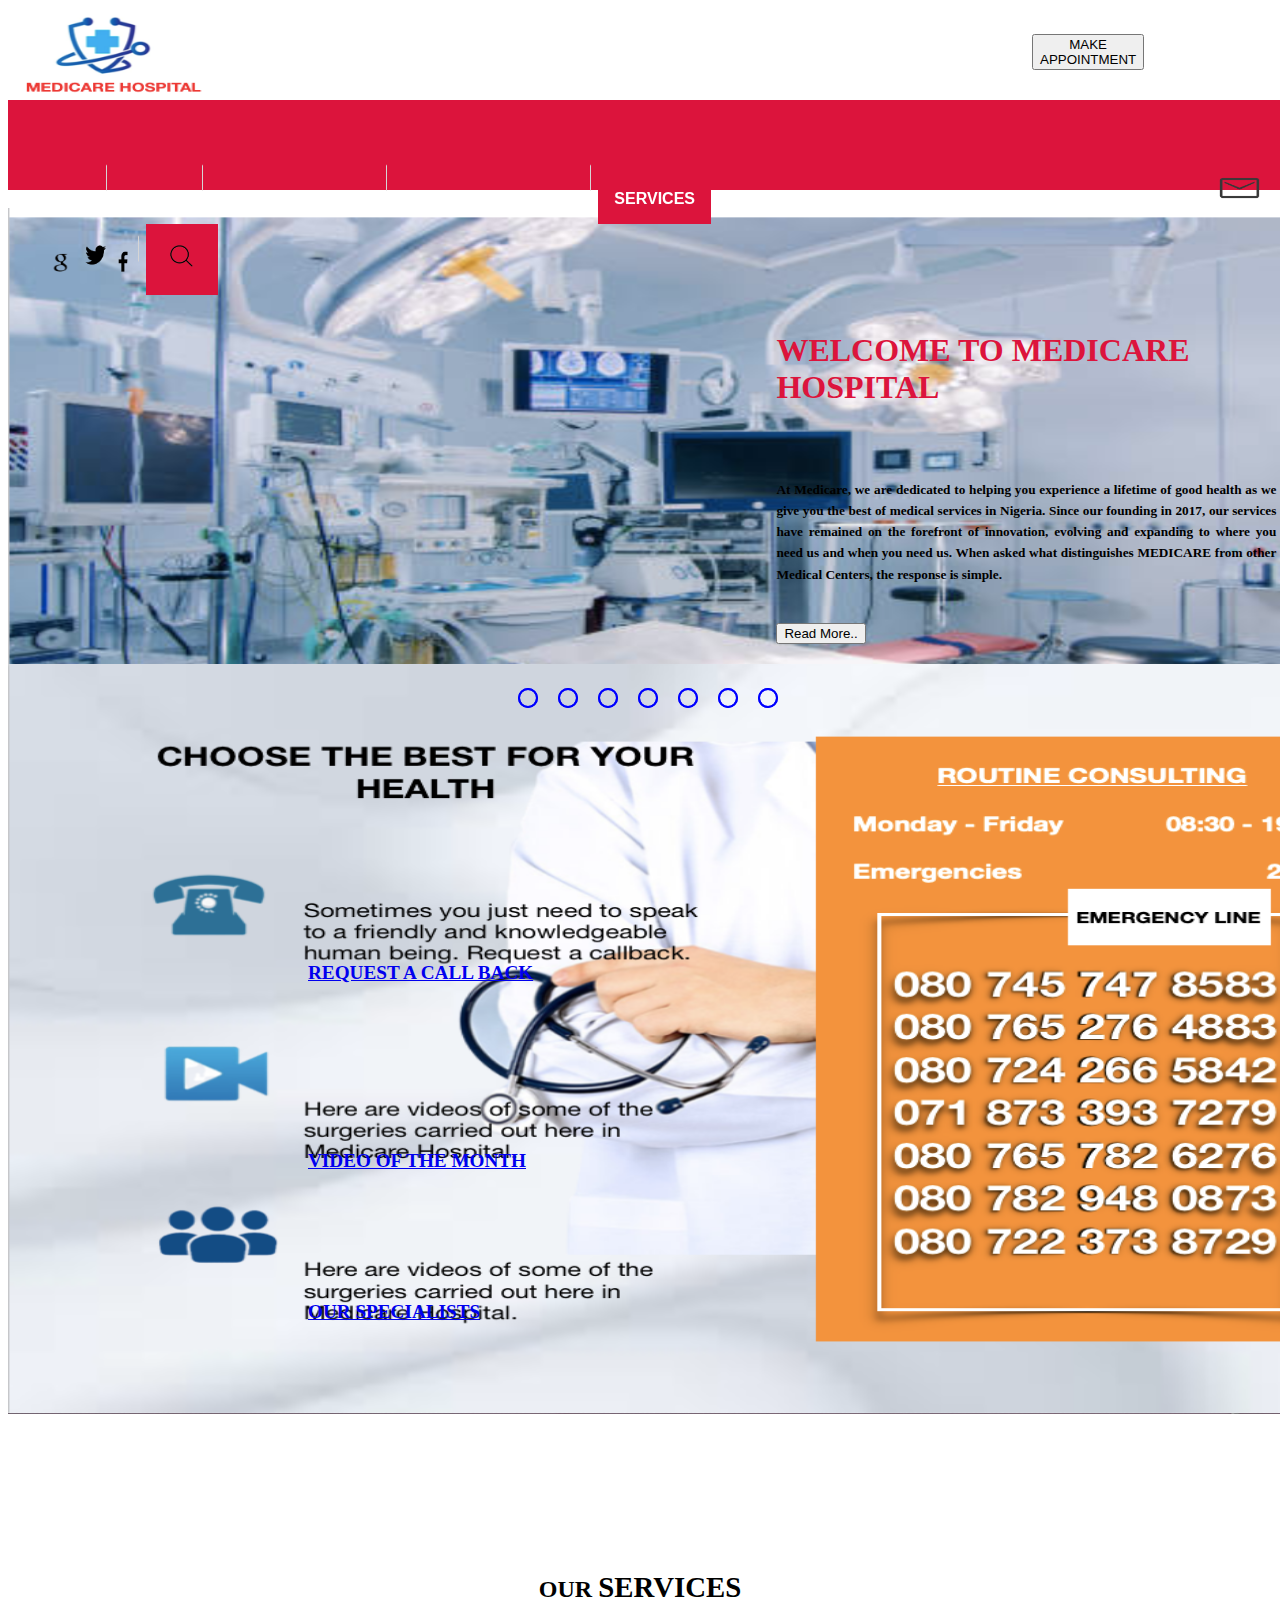
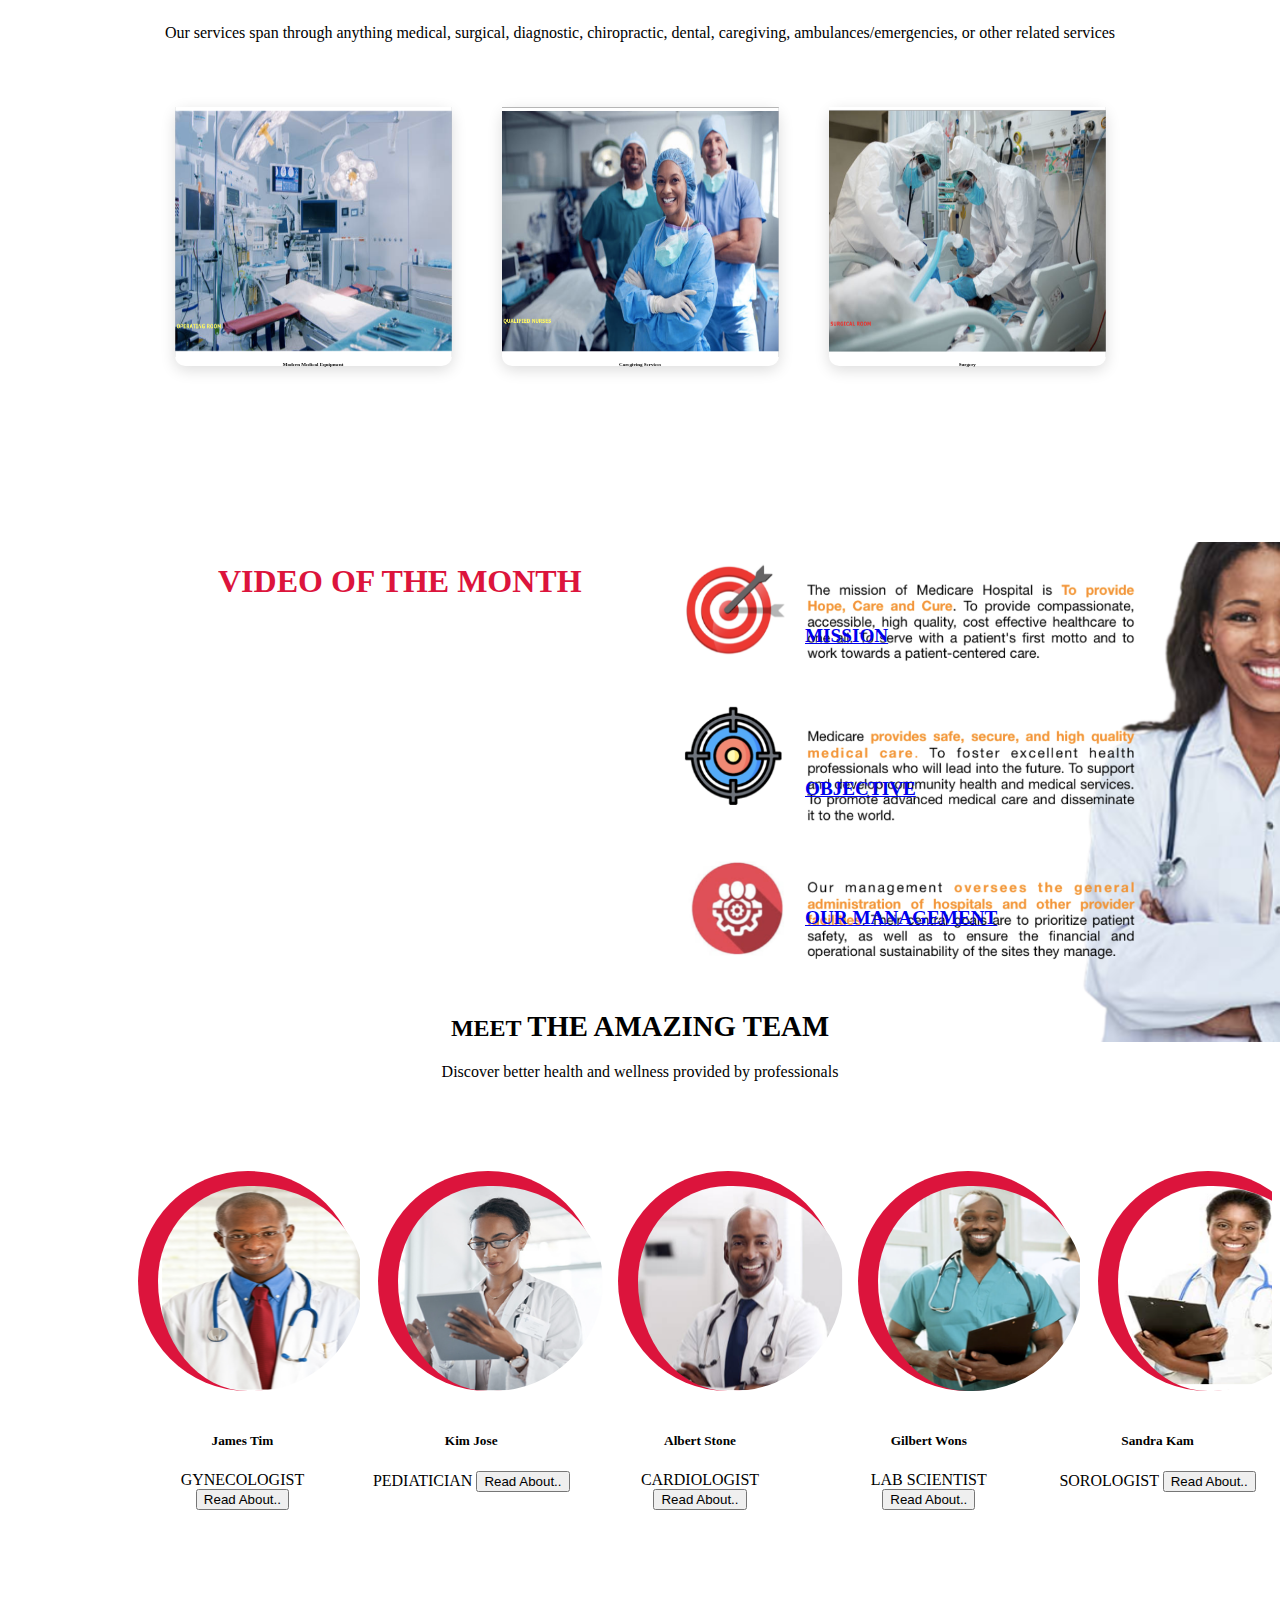
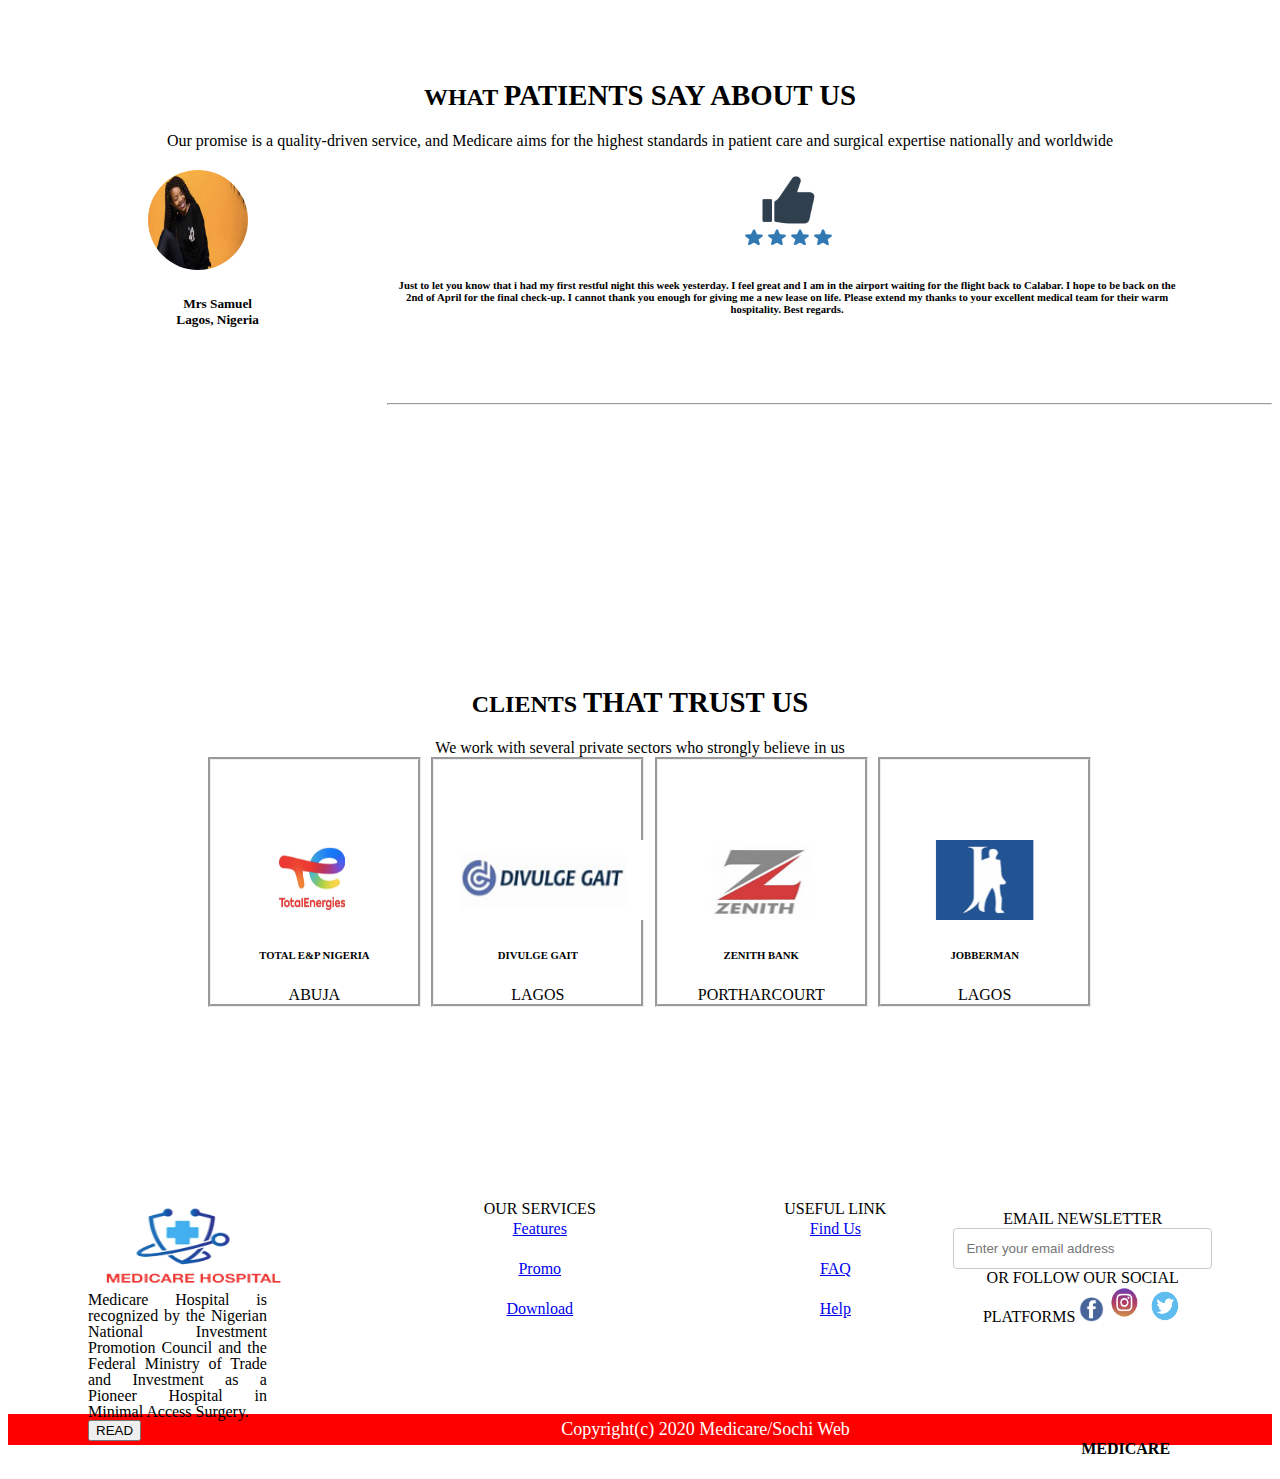
==== commit 7f975d24: "add file" ====
--- a/Index.html
+++ b/Index.html
@@ -137,7 +137,7 @@
           <li><a href="#"><b>REQUEST A CALL BACK</b></a></li>
         </div>
         <br>
-        <div class="video2"> 
+        <div class="video3"> 
           <li><a href="#"><b>VIDEO OF THE MONTH</b></a></li>
         </div>
         <br>
@@ -155,6 +155,9 @@
               SERVICES
             </span>
           </h2>
+          <h8>
+          Our services span through anything medical, surgical, diagnostic, chiropractic, dental, caregiving, ambulances/emergencies, or other related services
+        </h8>
         </div> 
     </div>
     <div class="flex-container3">
--- a/style.css
+++ b/style.css
@@ -482,20 +482,21 @@
     padding-top: 20px;
     margin-top: 0;
     width:100%;
+    padding-bottom: 0px;
 }
 
 .flex-container4 .call{
     list-style: none;
     margin-left: 300px;
-    margin-top: -47%;
+    margin-top: -45%;
     line-height: 145px;
     font-size: larger;
 }
 
-.flex-container4 .video2{
+.flex-container4 .video3{
     list-style: none;
     margin-left: 300px;
-    padding-top: 0%;
+    padding-top: 2%;
     line-height: 145px;
     font-size: larger;
     }
@@ -503,7 +504,7 @@
 .flex-container4 .staff{
     list-style: none;
     margin-left: 300px;
-    padding-top: 2%;
+    padding-top: -2%;
     margin-top: 4%;
     font-size: larger;
     text-decoration: none;
@@ -511,8 +512,8 @@
 
 .service{
     width: 100%;
-    padding-top: 120px;
-    margin-top: 20%;
+    padding-top: 20px;
+    margin-top: 15%;
     text-align: center;
 }
 
@@ -1062,7 +1063,7 @@
 .cancer{
     padding-top: 20%;
     text-align: left;
-    padding-left: 10%;
+    padding-left: 15%;
     padding-right: 10%;
 
 }
@@ -1168,4 +1169,5 @@
     padding-right: 20px;
     margin-right: 10px;
     width: 20%;
-}+}
+
